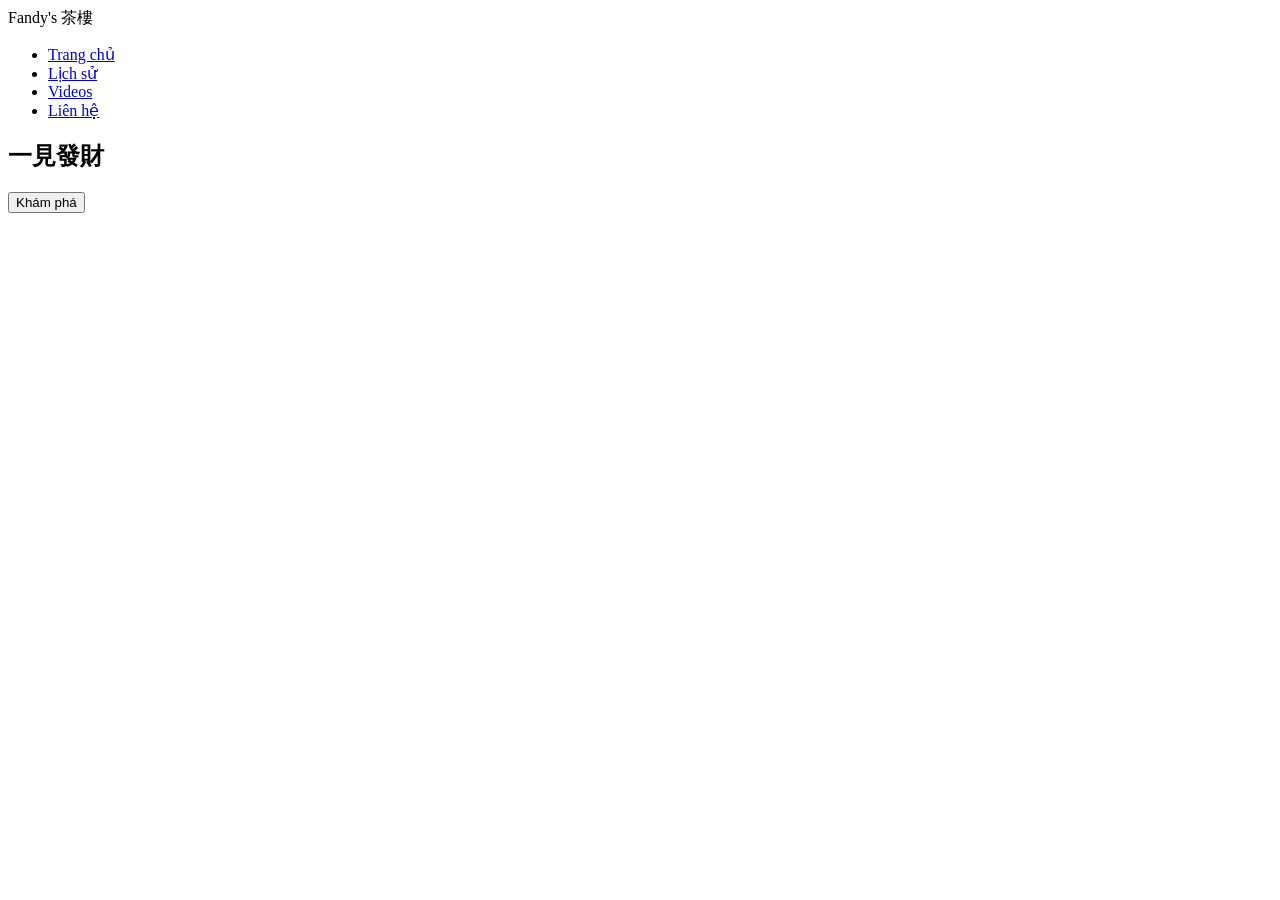
==== index.html @ e81e5cec "Add initial HTML structure for Fandy's 茶樓" ====
<!DOCTYPE html>
<html lang="vi">
<head>
  <meta charset="UTF-8">
  <meta name="viewport" content="width=device-width, initial-scale=1.0">
  <title>Fandy's 茶樓</title>
  <link rel="stylesheet" href="assets/css/style.css">
</head>
<body>
  <header>
    <nav>
      <div class="logo">Fandy's 茶樓</div>
      <ul class="nav-links">
        <li><a href="index.html">Trang chủ</a></li>
        <li><a href="pages/history.html">Lịch sử</a></li>
        <li><a href="pages/videos.html">Videos</a></li>
        <li><a href="#">Liên hệ</a></li>
      </ul>
    </nav>
  </header>

  <main>
    <section class="hero">
      <h1>一見發財</h1>
      <button class="cta">Khám phá</button>
    </section>
  </main>
  <script src="assets/js/script.js"></script>
</body>
</html>
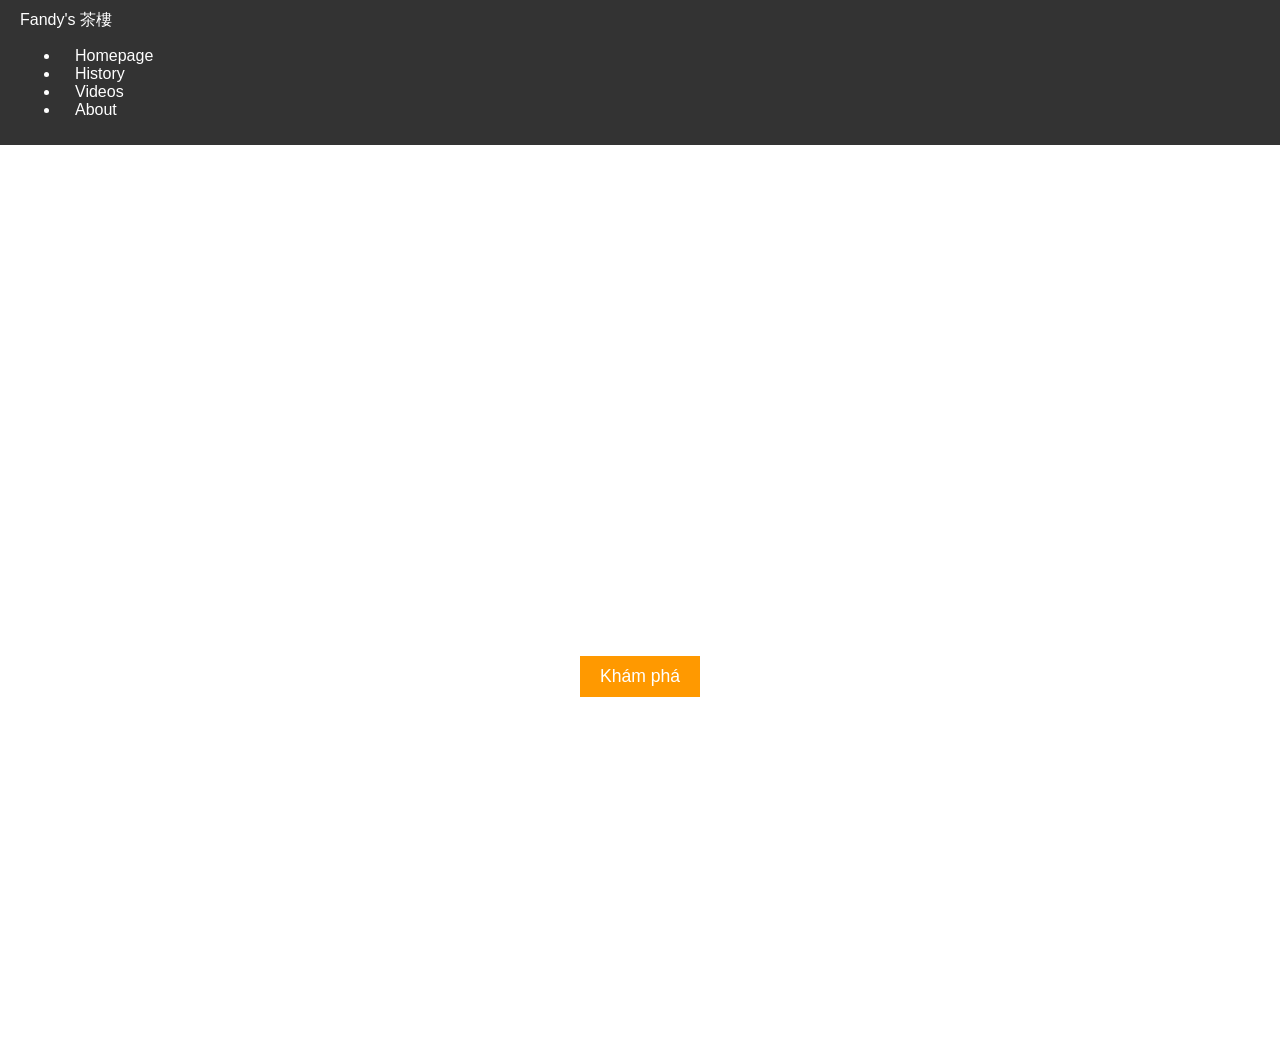
==== commit dd79d0d6: "Update navigation links to English" ====
--- a/index.html
+++ b/index.html
@@ -11,10 +11,10 @@
     <nav>
       <div class="logo">Fandy's 茶樓</div>
       <ul class="nav-links">
-        <li><a href="index.html">Trang chủ</a></li>
-        <li><a href="pages/history.html">Lịch sử</a></li>
+        <li><a href="index.html">Homepage</a></li>
+        <li><a href="pages/history.html">History</a></li>
         <li><a href="pages/videos.html">Videos</a></li>
-        <li><a href="#">Liên hệ</a></li>
+        <li><a href="#">About</a></li>
       </ul>
     </nav>
   </header>
--- a/assets/css/style.css
+++ b/assets/css/style.css
@@ -0,0 +1,41 @@
+/* General resets and styles */
+body, html {
+  margin: 0;
+  padding: 0;
+  font-family: 'Poppins', sans-serif;
+  box-sizing: border-box;
+}
+header {
+  display: flex;
+  justify-content: space-between;
+  padding: 10px 20px;
+  background-color: #333;
+  color: white;
+}
+.nav-links a {
+  margin: 0 15px;
+  color: white;
+  text-decoration: none;
+}
+.hero {
+  display: flex;
+  flex-direction: column;
+  align-items: center;
+  justify-content: center;
+  height: 100vh;
+  background: url('assets/images/hero-banner.jpg') no-repeat center center/cover;
+  text-align: center;
+}
+.hero h1 {
+  font-size: 3rem;
+  color: #fff;
+}
+.hero .cta {
+  margin-top: 20px;
+  padding: 10px 20px;
+  background-color: #ff9900;
+  border: none;
+  color: white;
+  font-size: 1.1rem;
+  cursor: pointer;
+}
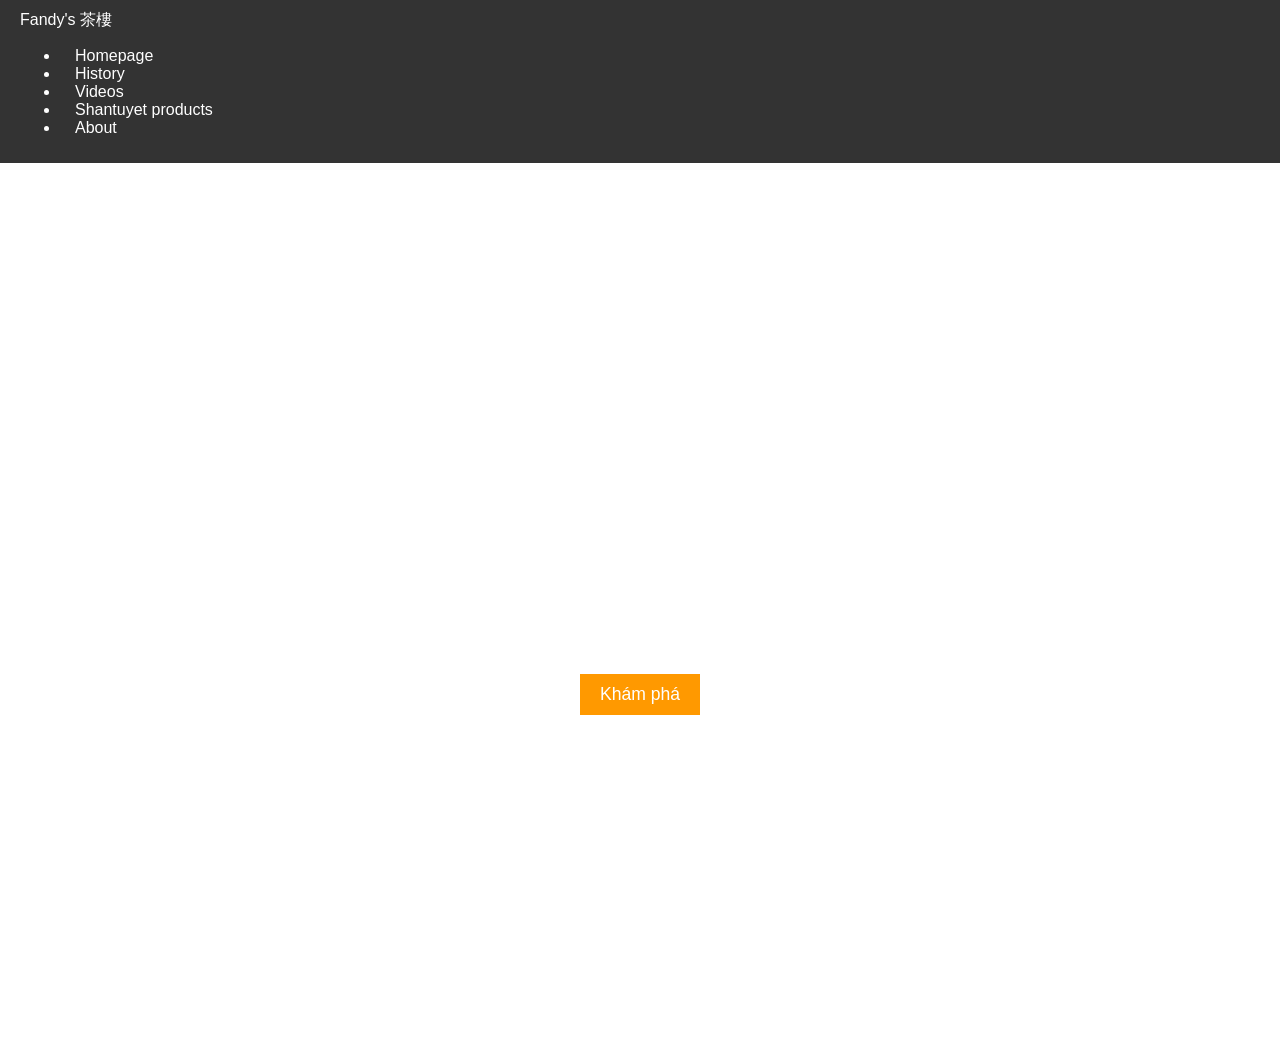
==== commit 06e908f7: "Add link to Shantuyet products page" ====
--- a/index.html
+++ b/index.html
@@ -14,6 +14,7 @@
         <li><a href="index.html">Homepage</a></li>
         <li><a href="pages/history.html">History</a></li>
         <li><a href="pages/videos.html">Videos</a></li>
+        <li><a href="pages/Shantuyet.html">Shantuyet products</a></li>
         <li><a href="#">About</a></li>
       </ul>
     </nav>
